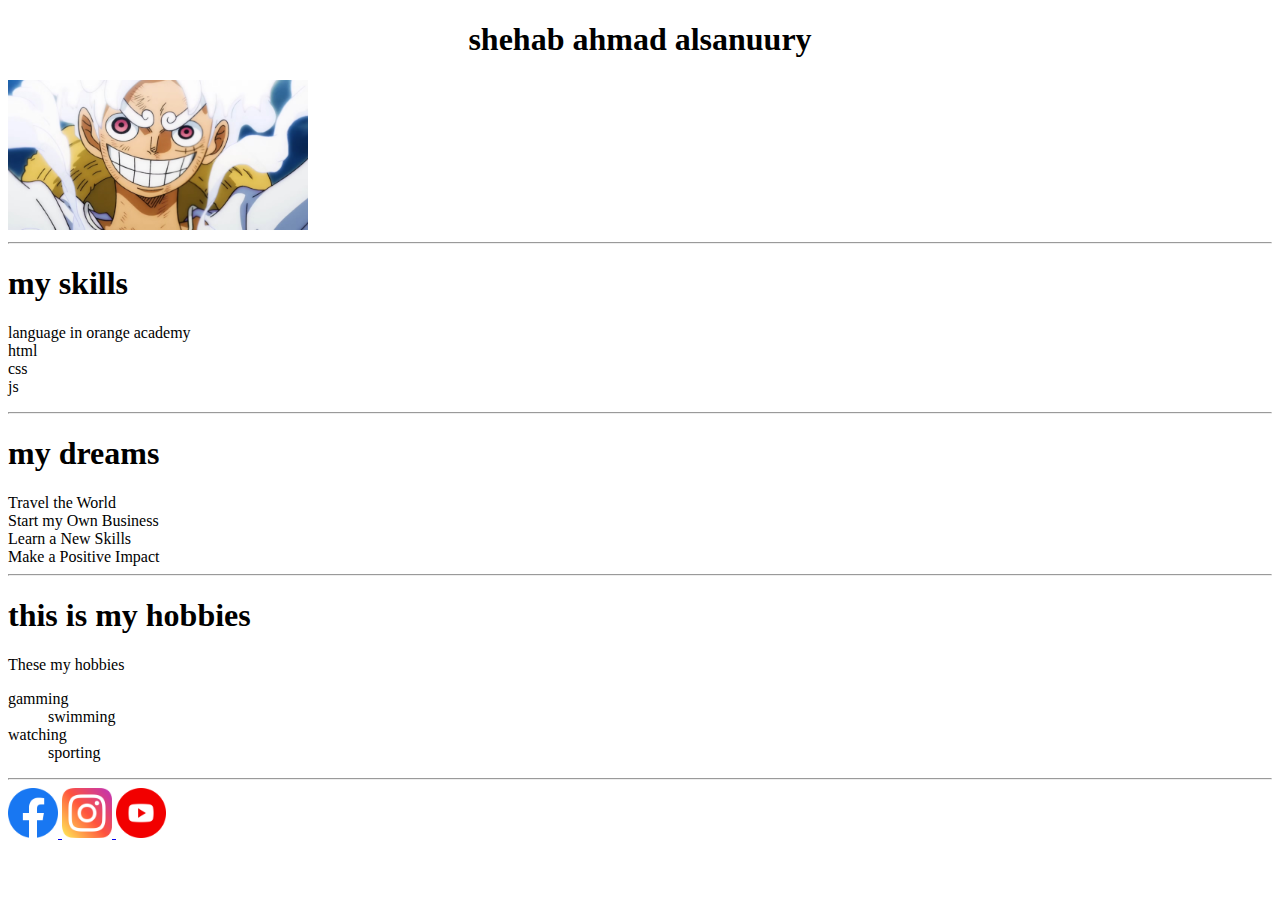
==== index.html @ 867bd19b "this is my task" ====
<!DOCTYPE html>
<html lang="en">
<head>
    <meta charset="UTF-8">
    <meta name="viewport" content="width=device-width, initial-scale=1.0">
    <title>profile</title>
</head>
<body>
    <section id="places one">
    
    
    <h1 style="text-align: center;">  shehab ahmad alsanuury </h1>
    <img src="luffy-is-using-gear-5-in-one-piece.avif" style="width: 300px;">
    <hr>
    <h1>my skills</h1>
    <li>language in orange academy</li>
        <li>html</li>
        <li>css</li>
        <li>js</li>
        
        <ol>
    </section>
    <hr>
    <section id="places two">
        <h1>my dreams</h1>
        <li>Travel the World</li>
        <li>Start my Own Business</li>
        <li>Learn a New Skills</li>
        <li>Make a Positive Impact</li>
        
       
    </section>
<hr>
    <section id=" places three">
        <h1> this is my hobbies</h1>
        <p>These my hobbies</p>

<dl>
  <dt>gamming</dt>
  <dd>swimming</dd>
  <dt>watching</dt>
  <dd>sporting</dd>
</dl>




    </section>
    <hr>

    <a href="https://www.facebook.com">
        <img src="facebook.png" alt="Description of image" width="50px">
    </a>
    <a href="https://www.instagram.com">
        <img src="instagram.png" alt="Description of image " width="50px">
    </a>
    <a href="https://www.youtube.com">
        <img src="youtube.png" alt="Description of image" width="50px">
    </a>
    
</body>
</html>
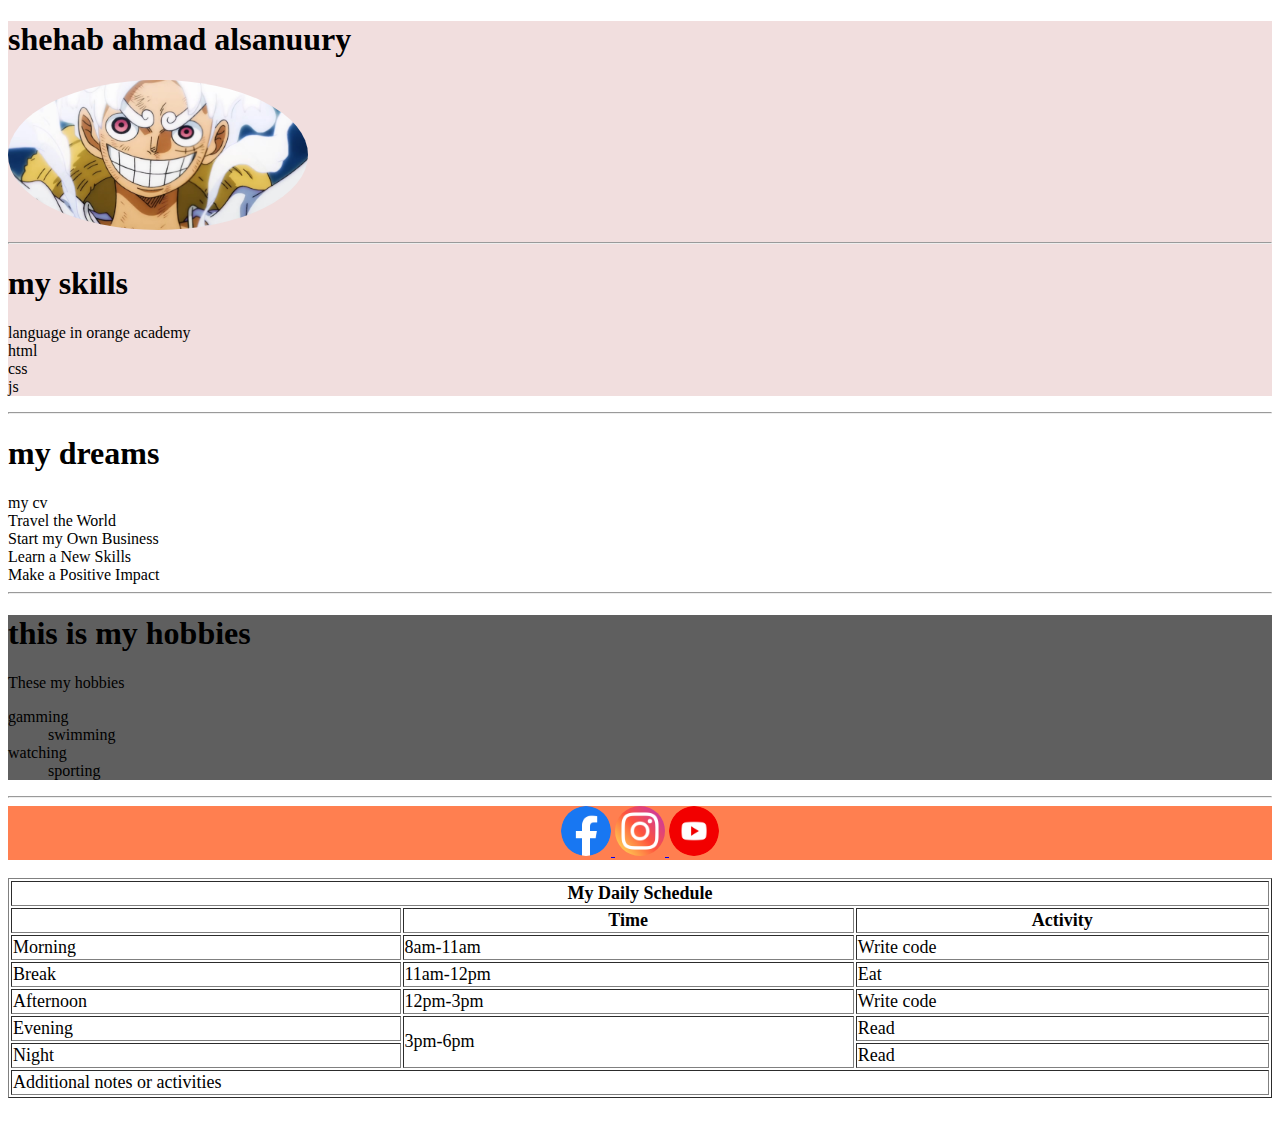
==== commit f84ffa9c: "this is css task" ====
--- a/index.html
+++ b/index.html
@@ -4,12 +4,14 @@
     <meta charset="UTF-8">
     <meta name="viewport" content="width=device-width, initial-scale=1.0">
     <title>profile</title>
+    <link rel="stylesheet" href="index.css">
 </head>
 <body>
-    <section id="places one">
+    <div id="main">
+    <div id="one">
     
     
-    <h1 style="text-align: center;">  shehab ahmad alsanuury </h1>
+    <h1  id content="text-align: center;">  shehab ahmad alsanuury </h1>
     <img src="luffy-is-using-gear-5-in-one-piece.avif" style="width: 300px;">
     <hr>
     <h1>my skills</h1>
@@ -19,19 +21,21 @@
         <li>js</li>
         
         <ol>
-    </section>
+        </div>
     <hr>
-    <section id="places two">
-        <h1>my dreams</h1>
+    
+        <h1 >my dreams</h1>
+        <div class="show " > my cv</div>
+        <div class="hide"> this is my cv</div>
         <li>Travel the World</li>
         <li>Start my Own Business</li>
         <li>Learn a New Skills</li>
         <li>Make a Positive Impact</li>
         
        
-    </section>
+    </div>
 <hr>
-    <section id=" places three">
+    <div id="three">
         <h1> this is my hobbies</h1>
         <p>These my hobbies</p>
 
@@ -45,9 +49,10 @@
 
 
 
-    </section>
+    </div>
     <hr>
 
+    <div id="four">
     <a href="https://www.facebook.com">
         <img src="facebook.png" alt="Description of image" width="50px">
     </a>
@@ -57,6 +62,57 @@
     <a href="https://www.youtube.com">
         <img src="youtube.png" alt="Description of image" width="50px">
     </a>
+
+</div>
+    <br>
+   
+
+
     
+
+    <table border="1" style="width:100%; font-size:18px;">
+        <tr>
+            <th colspan="3">My Daily Schedule</th>
+        </tr>
+        <tr>
+            <th></th>
+            <th>Time</th>
+            <th>Activity</th>
+        </tr>
+        <tr>
+            <td>Morning</td>
+            <td>8am-11am</td>
+            <td>Write code</td>
+        </tr>
+        <tr>
+            <td>Break</td>
+            <td>11am-12pm</td>
+            <td>Eat</td>
+        </tr>
+        <tr>
+            <td>Afternoon</td>
+            <td>12pm-3pm</td>
+            <td>Write code</td>
+        </tr>
+        <tr>
+            <td>Evening</td>
+            <td rowspan="2">3pm-6pm</td>
+            <td>Read</td>
+        </tr>
+        <tr>
+            <td>Night</td>
+            <tdrowspan="2"></td>
+            <td>Read</td>
+        </tr>
+        <tr>
+            <td colspan="3">Additional notes or activities</td>
+        </tr>
+    </table>
+    
+<br>
+
+
+</div>
+
 </body>
 </html>--- a/index.css
+++ b/index.css
@@ -0,0 +1,25 @@
+#main{
+    background-color: rgba(255, 255, 255, 0.269);
+}
+
+#one{
+background-color: rgb(241, 222, 222);
+}
+#three{
+    background-color: rgb(95, 95, 95);
+}
+#four{
+    background-color: coral;
+    text-align: center;
+}
+img {
+    border-radius: 50%;
+
+  }
+ .hide{
+    display: none;
+ }
+ .show:hover + .hide{
+    display: block;
+    color: coral;
+ }